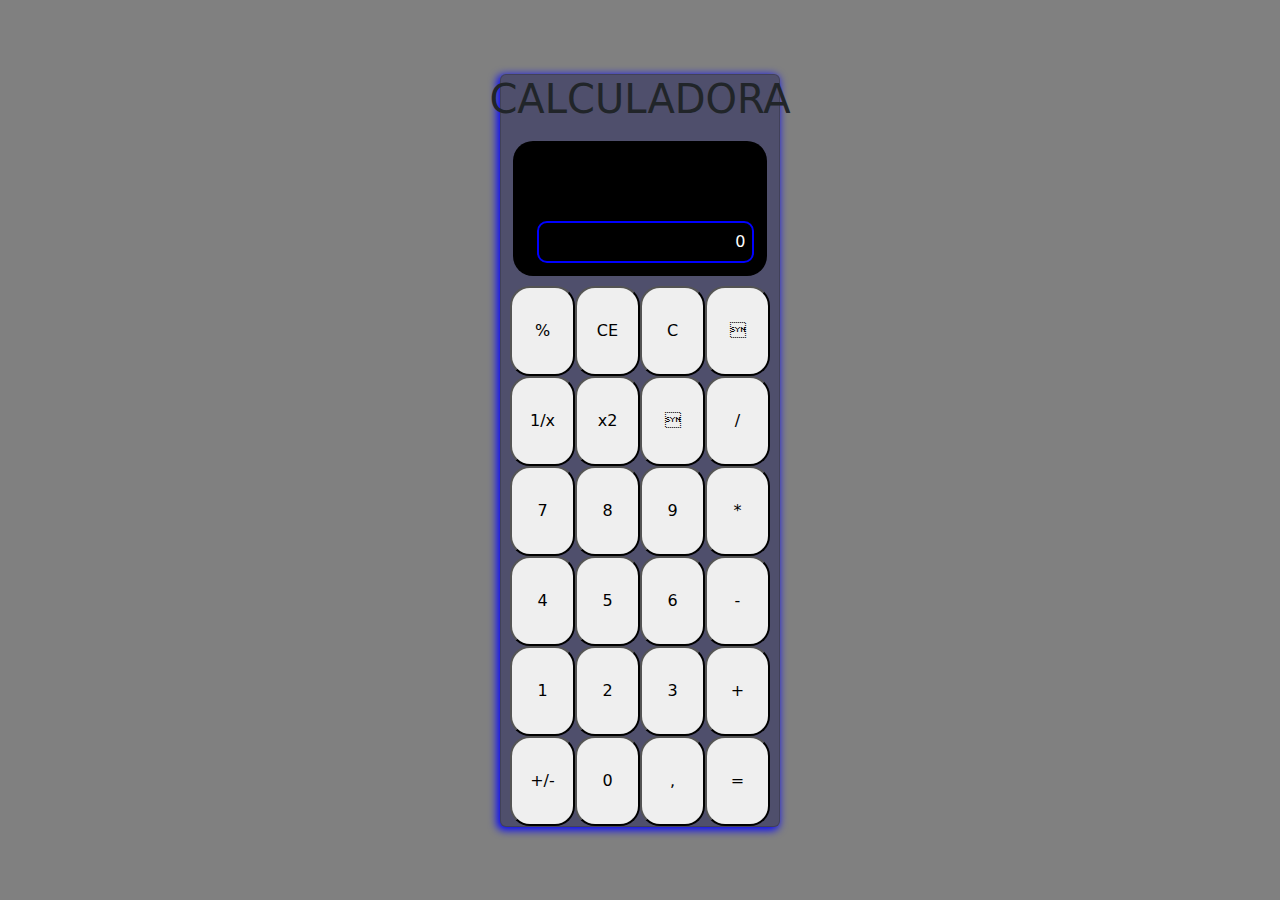
==== calculadora.html @ df8c5d67 "add first files" ====
<!DOCTYPE html>
<html lang="en">
<head>
    <meta charset="UTF-8">
    <meta name="viewport" content="width=device-width, initial-scale=1.0">
    <title>CALCULADORA</title>
    <link rel="stylesheet" href="componentes/stylesheet/bootstrap.min.css">
    <link rel="stylesheet" href="componentes/stylesheet/calculadora.css">
    <link rel="stylesheet" href="componentes/stylesheet/icons/bootstrap-icons.min.css">
</head>
<body>
    <div class="container card" id="container">
        <h1>CALCULADORA</h1>
        <div class="tela">
            <input type="text" id="tela" value="0" readonly>
        </div>
        <div class="btns">
            <input type="button" class="btn-cal" value="%">
            <input type="button" class="btn-cal" value="CE">
            <input type="button" class="btn-cal" value="C">
            <input type="button" class="btn-cal" value="&#22">
            <input type="button" class="btn-cal" value="1/x">
            <input type="button" class="btn-cal" value="x2">
            <input type="button" class="btn-cal" value="&#22">
            <input type="button" class="btn-cal" value="/">
            <input type="button" class="btn-cal" value="7">
            <input type="button" class="btn-cal" value="8">
            <input type="button" class="btn-cal" value="9">
            <input type="button" class="btn-cal" value="*">
            <input type="button" class="btn-cal" value="4">
            <input type="button" class="btn-cal" value="5">
            <input type="button" class="btn-cal" value="6">
            <input type="button" class="btn-cal" value="-">
            <input type="button" class="btn-cal" value="1">
            <input type="button" class="btn-cal" value="2">
            <input type="button" class="btn-cal" value="3">
            <input type="button" class="btn-cal" value="+">
            <input type="button" class="btn-cal" value="+/-">
            <input type="button" class="btn-cal" value="0">
            <input type="button" class="btn-cal" value=",">
            <input type="button" class="btn-cal" value="=">
        </div>
    </div>

    <script>
        function 
    </script>
</body>
</html>
---- componentes/stylesheet/calculadora.css ----
*{
    padding: 0;
    margin: 0;
}

body{
    background-color: gray;
    height: 100vh;
    display: flex;
    align-items: center;
    justify-content: center;
}

.container{
    display: flex;
    justify-content: center;
    align-items: center;
    flex-direction: column;
    background-color: rgb(79, 79, 108);
    box-shadow: -2px 2px 8px 1px blue;
    width: 280px;
    gap: 10px;
}

.container .btns{
    display: grid;
    grid-template-columns: 1fr 1fr 1fr 1fr;
    grid-template-rows: 1fr 1fr 1fr 1fr 1fr 1fr;
    height: 60vh;
    width: 260px;
}

.container .btns .btn-cal{
    border-radius: 20px;
}

.container .tela{
    height: 15vh;
    width: 100%;
    background-color: black;
    border-radius: 20px;
    display: flex;
    justify-content: end;
    align-items: end;
    padding: 5%;
}

.container .tela #tela{
    background-color: black;
    border: 2px solid blue;
    border-radius: 10px;
    padding: 3%;
    color: white;
    text-align: end;
}
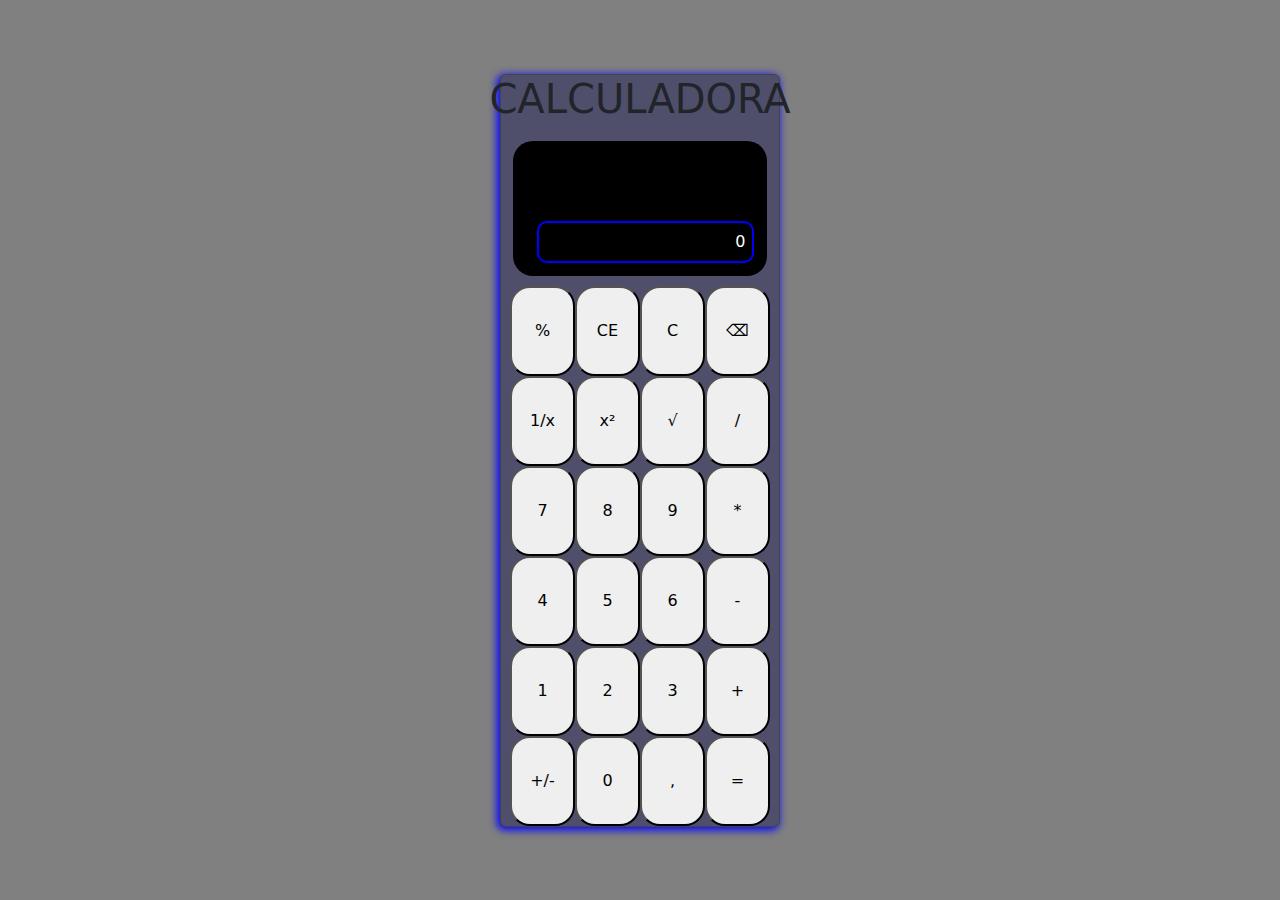
==== commit d702e1df: "add update" ====
--- a/calculadora.html
+++ b/calculadora.html
@@ -1,5 +1,5 @@
 <!DOCTYPE html>
-<html lang="en">
+<html lang="pt_PT">
 <head>
     <meta charset="UTF-8">
     <meta name="viewport" content="width=device-width, initial-scale=1.0">
@@ -18,10 +18,10 @@
             <input type="button" class="btn-cal" value="%">
             <input type="button" class="btn-cal" value="CE">
             <input type="button" class="btn-cal" value="C">
-            <input type="button" class="btn-cal" value="&#22">
+            <input type="button" class="btn-cal" value="⌫">
             <input type="button" class="btn-cal" value="1/x">
-            <input type="button" class="btn-cal" value="x2">
-            <input type="button" class="btn-cal" value="&#22">
+            <input type="button" class="btn-cal" value="x²">
+            <input type="button" class="btn-cal" value="√">
             <input type="button" class="btn-cal" value="/">
             <input type="button" class="btn-cal" value="7">
             <input type="button" class="btn-cal" value="8">
@@ -43,7 +43,16 @@
     </div>
 
     <script>
-        function 
+        const botao = document.querySelectorAll(".btn-cal");
+        
+        //adicionando um evento de clique para cada button
+        // Adicionar evento de clique para cada botão
+        botao.forEach(botao => {
+            botao.addEventListener("click", (event) => {
+                const clicado = event.target; // Identifica o botão clicado
+                alert(`Você clicou no: ${clicado.value}`);
+            });
+        });
     </script>
 </body>
 </html>